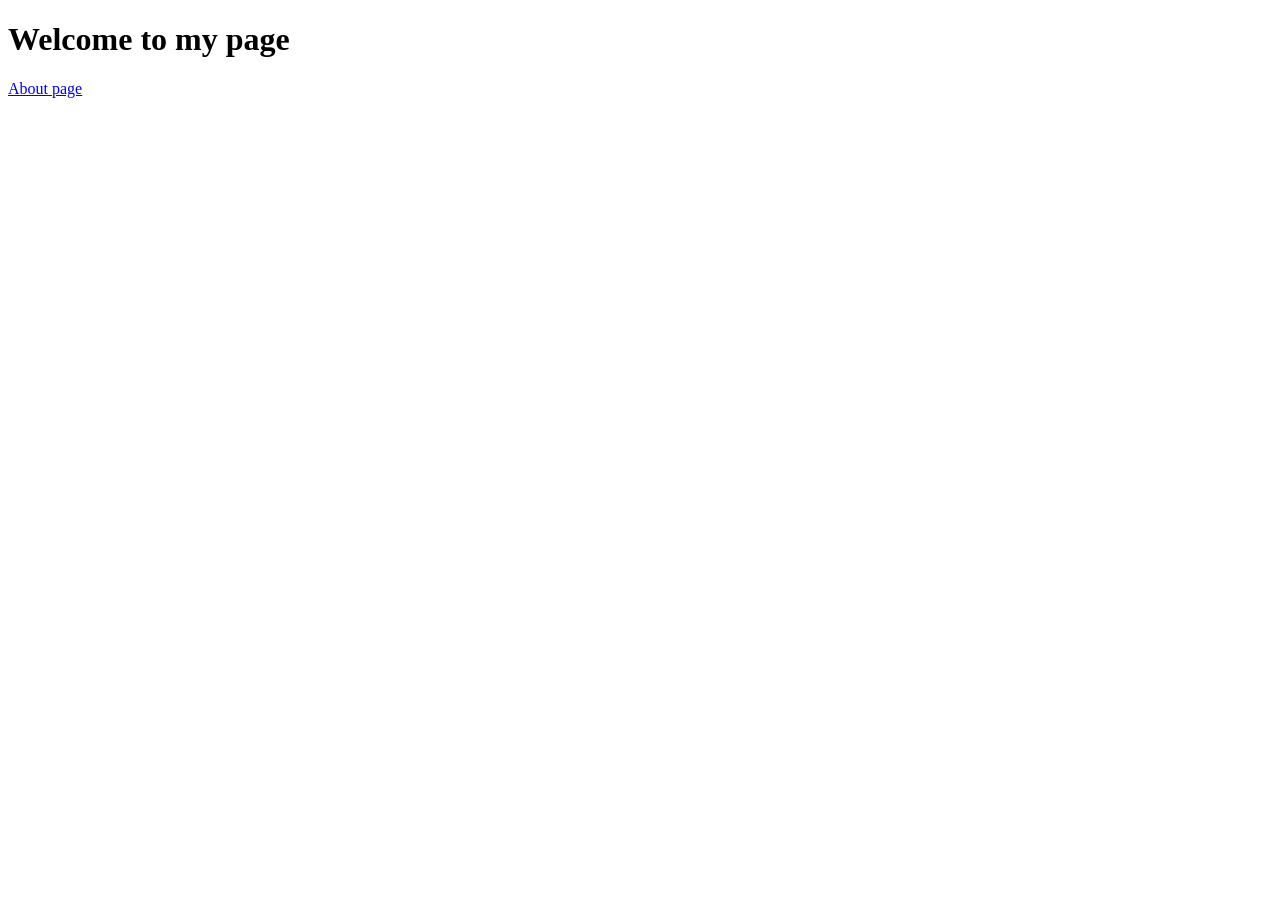
==== index.html @ d334510c "Added main pages" ====
<!doctype html>
<html lang="en">
  <head>
    <meta charset="UTF-8" />
    <meta name="viewport" content="width=device-width, initial-scale=1.0" />
    <title>Homepage</title>
  </head>
  <body>
    <h1>Welcome to my page</h1>
    <a href="/about.html">About page</a>
  </body>
</html>
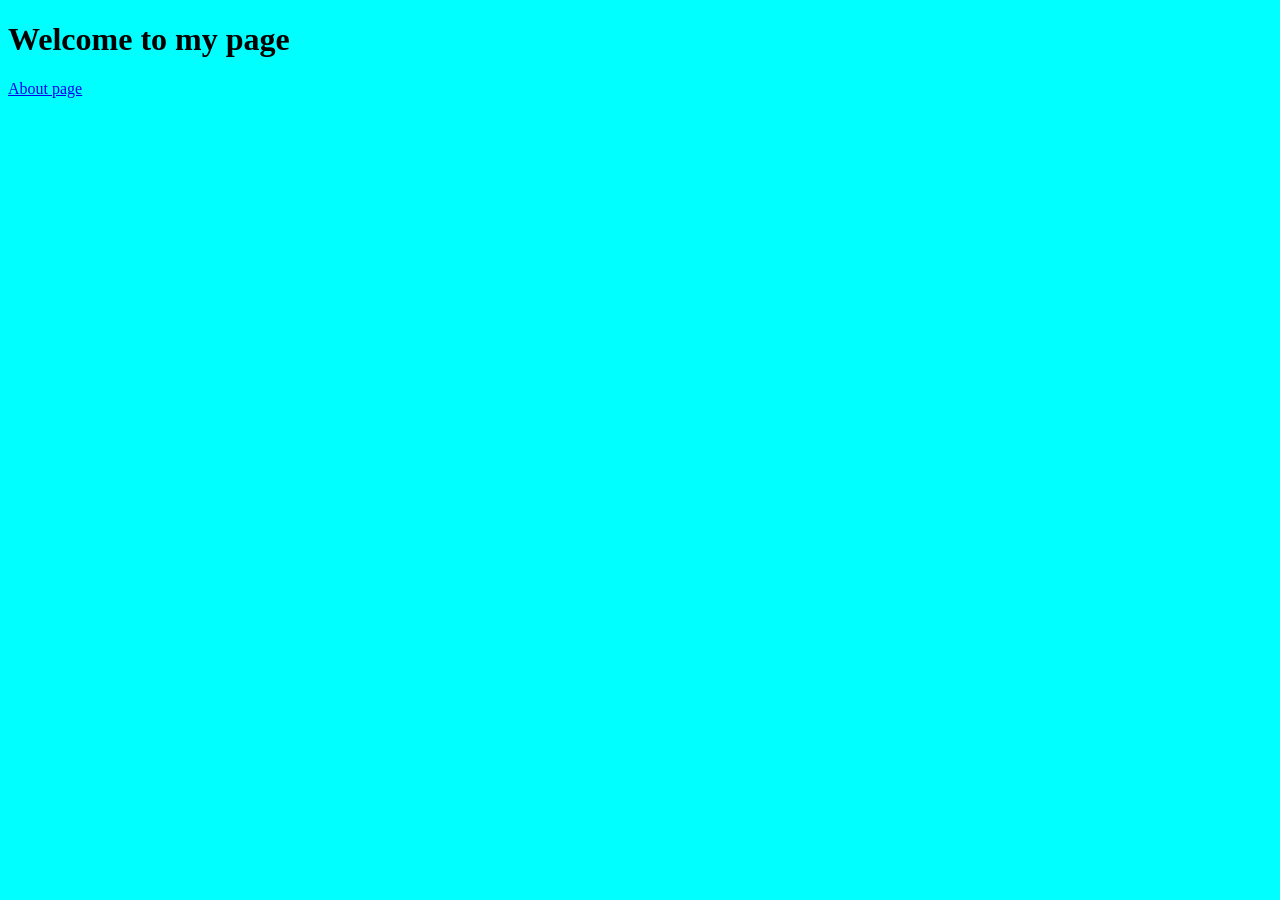
==== commit 3b1a62e9: "Added css page" ====
--- a/index.html
+++ b/index.html
@@ -3,6 +3,7 @@
   <head>
     <meta charset="UTF-8" />
     <meta name="viewport" content="width=device-width, initial-scale=1.0" />
+    <link rel="stylesheet" href="/css/style.css" />
     <title>Homepage</title>
   </head>
   <body>
--- a/css/style.css
+++ b/css/style.css
@@ -0,0 +1,3 @@
+body {
+  background: aqua;
+}
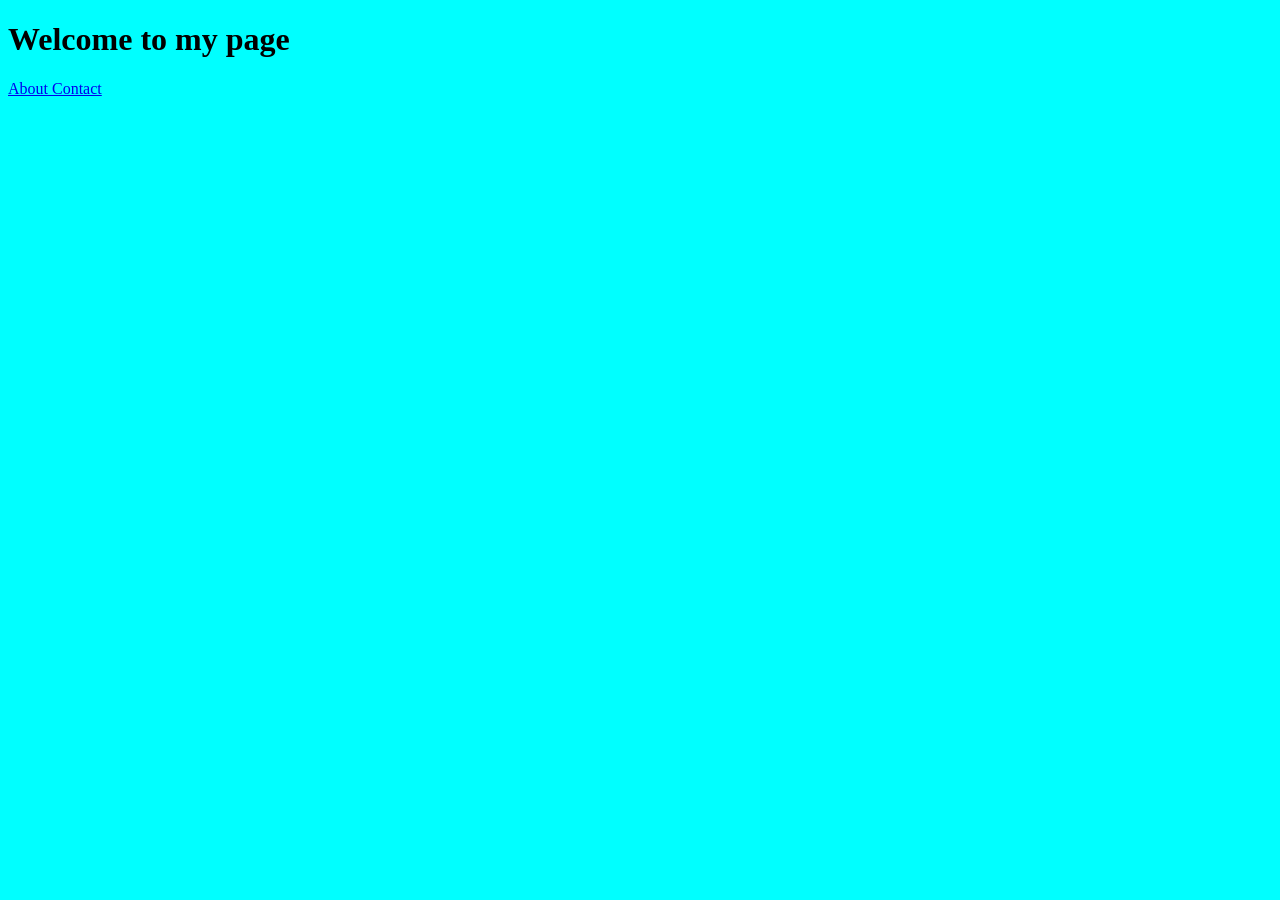
==== commit ff6c60da: "Added links to all pages" ====
--- a/index.html
+++ b/index.html
@@ -8,6 +8,7 @@
   </head>
   <body>
     <h1>Welcome to my page</h1>
-    <a href="/about.html">About page</a>
+    <a href="/about.html">About </a>
+    <a href="/contact.html">Contact </a>
   </body>
 </html>
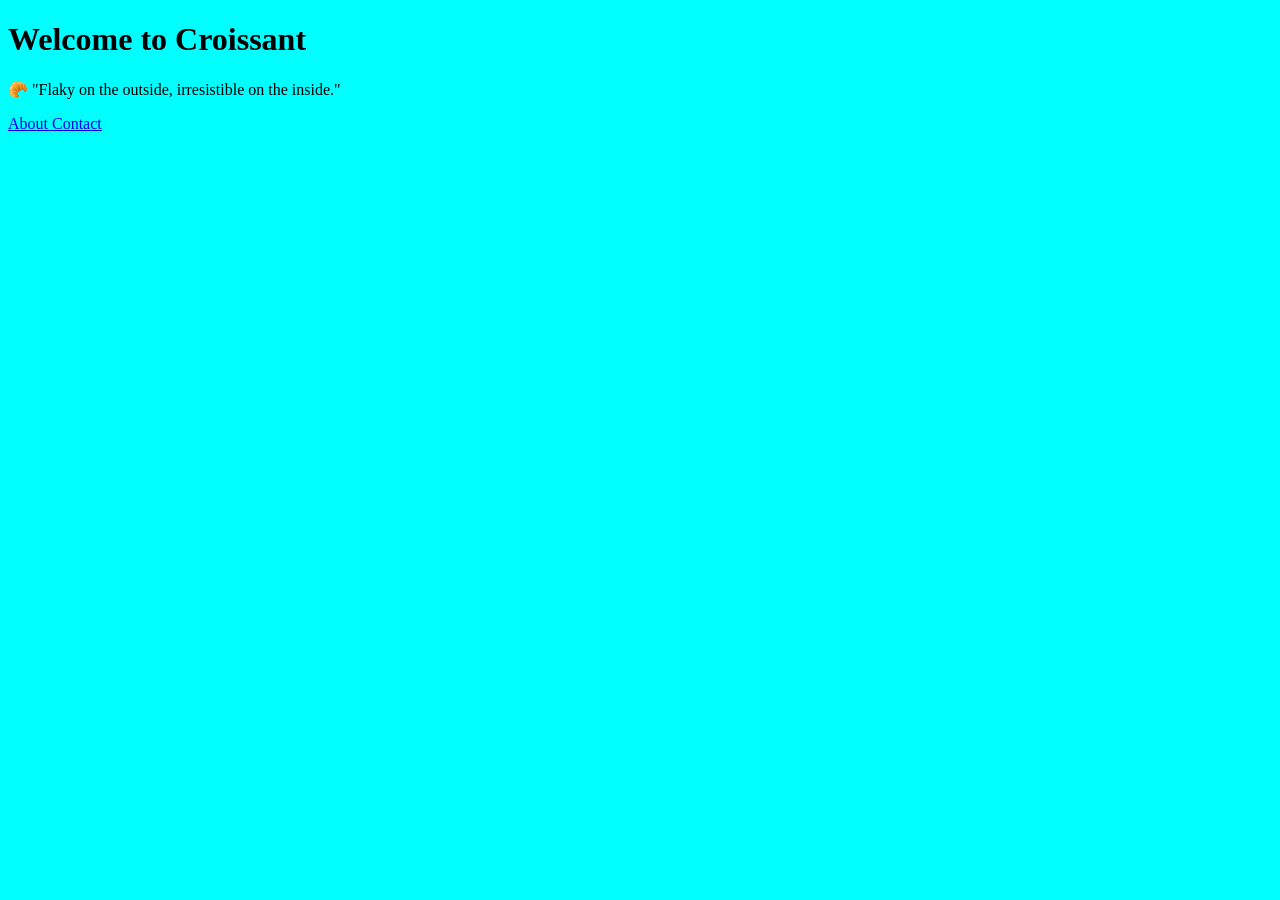
==== commit 3876cc10: "Updated H1 and paragraph on index page" ====
--- a/index.html
+++ b/index.html
@@ -7,7 +7,8 @@
     <title>Homepage</title>
   </head>
   <body>
-    <h1>Welcome to my page</h1>
+    <h1>Welcome to Croissant</h1>
+    <p>🥐 "Flaky on the outside, irresistible on the inside."</p>
     <a href="/about.html">About </a>
     <a href="/contact.html">Contact </a>
   </body>
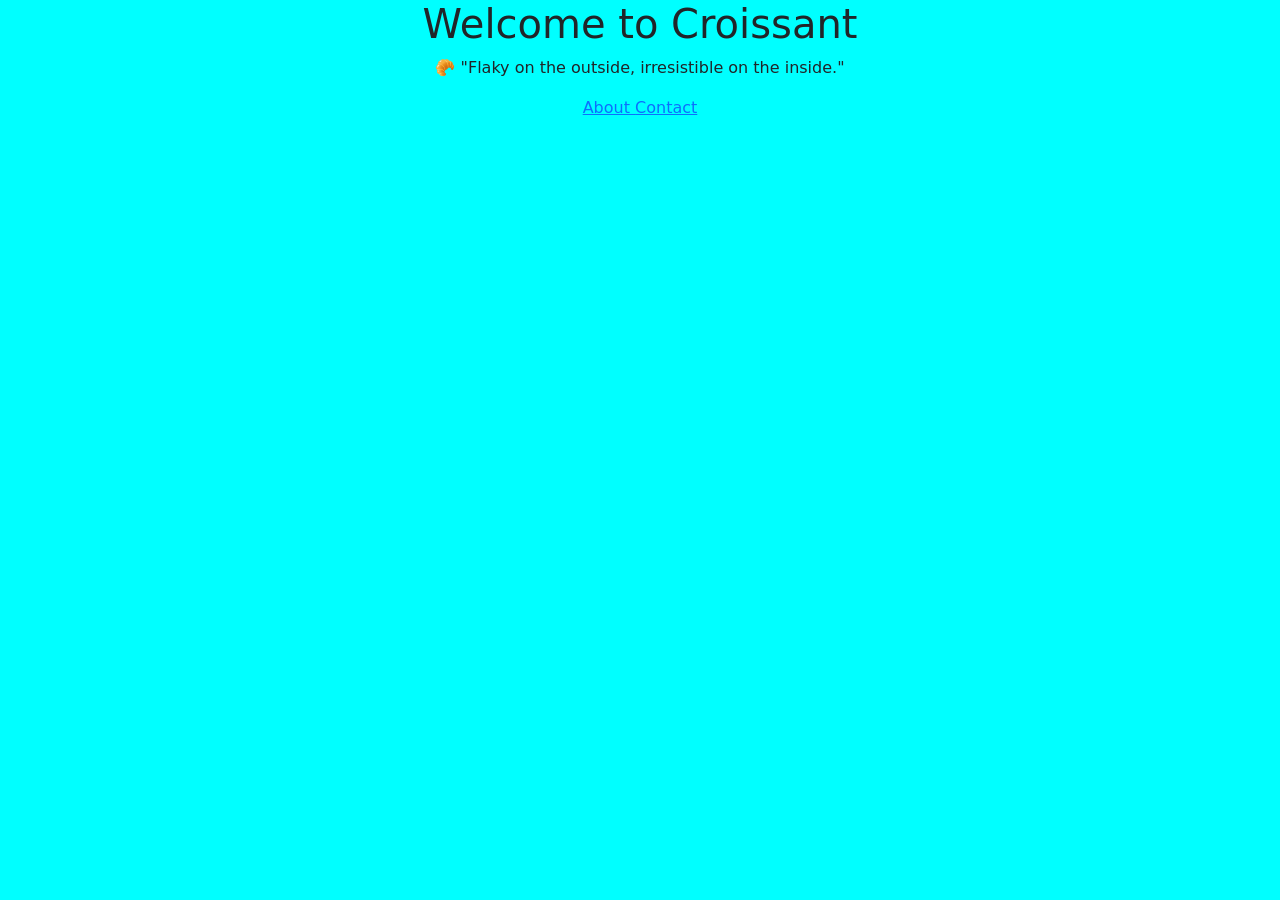
==== commit e3f409da: "Test something on about page" ====
--- a/index.html
+++ b/index.html
@@ -3,6 +3,17 @@
   <head>
     <meta charset="UTF-8" />
     <meta name="viewport" content="width=device-width, initial-scale=1.0" />
+    <link
+      href="https://cdn.jsdelivr.net/npm/bootstrap@5.0.0-beta2/dist/css/bootstrap.min.css"
+      rel="stylesheet"
+      integrity="sha384-BmbxuPwQa2lc/FVzBcNJ7UAyJxM6wuqIj61tLrc4wSX0szH/Ev+nYRRuWlolflfl"
+      crossorigin="anonymous"
+    />
+    <script
+      src="https://cdn.jsdelivr.net/npm/bootstrap@5.0.0-beta2/dist/js/bootstrap.bundle.min.js"
+      integrity="sha384-b5kHyXgcpbZJO/tY9Ul7kGkf1S0CWuKcCD38l8YkeH8z8QjE0GmW1gYU5S9FOnJ0"
+      crossorigin="anonymous"
+    ></script>
     <link rel="stylesheet" href="/css/style.css" />
     <title>Homepage</title>
   </head>
--- a/css/style.css
+++ b/css/style.css
@@ -1,3 +1,7 @@
 body {
   background: aqua;
+  text-align: center;
 }
+h1 {
+  text-align: center;
+}
